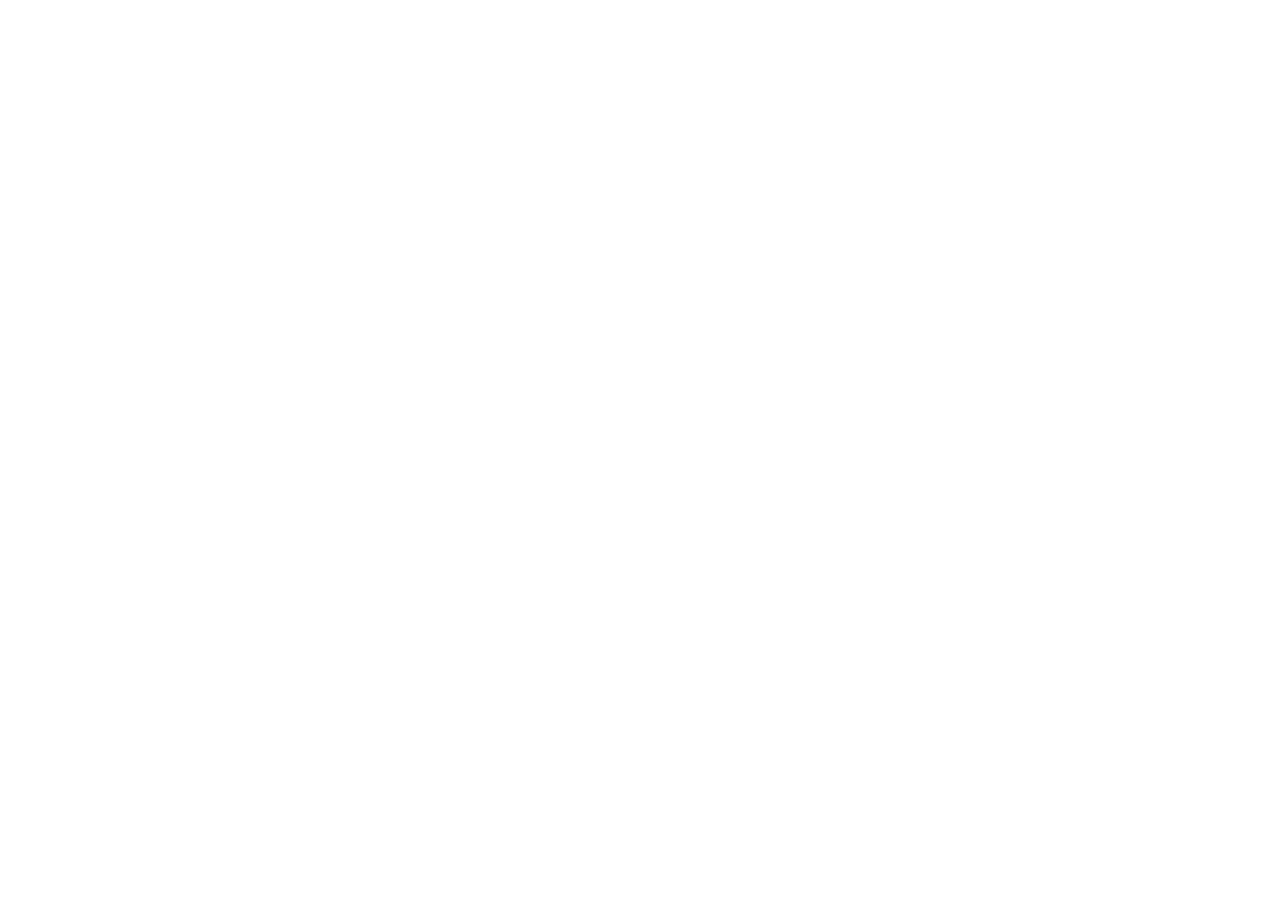
==== index.html @ a288cbb0 "first edition" ====
<!DOCTYPE html>
<html lang="en">
<head>
    <meta charset="UTF-8">
    <meta name="viewport" content="width=device-width, initial-scale=1.0">
    <meta http-equiv="X-UA-Compatible" content="ie=edge">
    <title>Document</title>

</head>

<body>
    <script type="text/javascript" src="assets/javascript/game.js"></script>
    
</body>

</html>
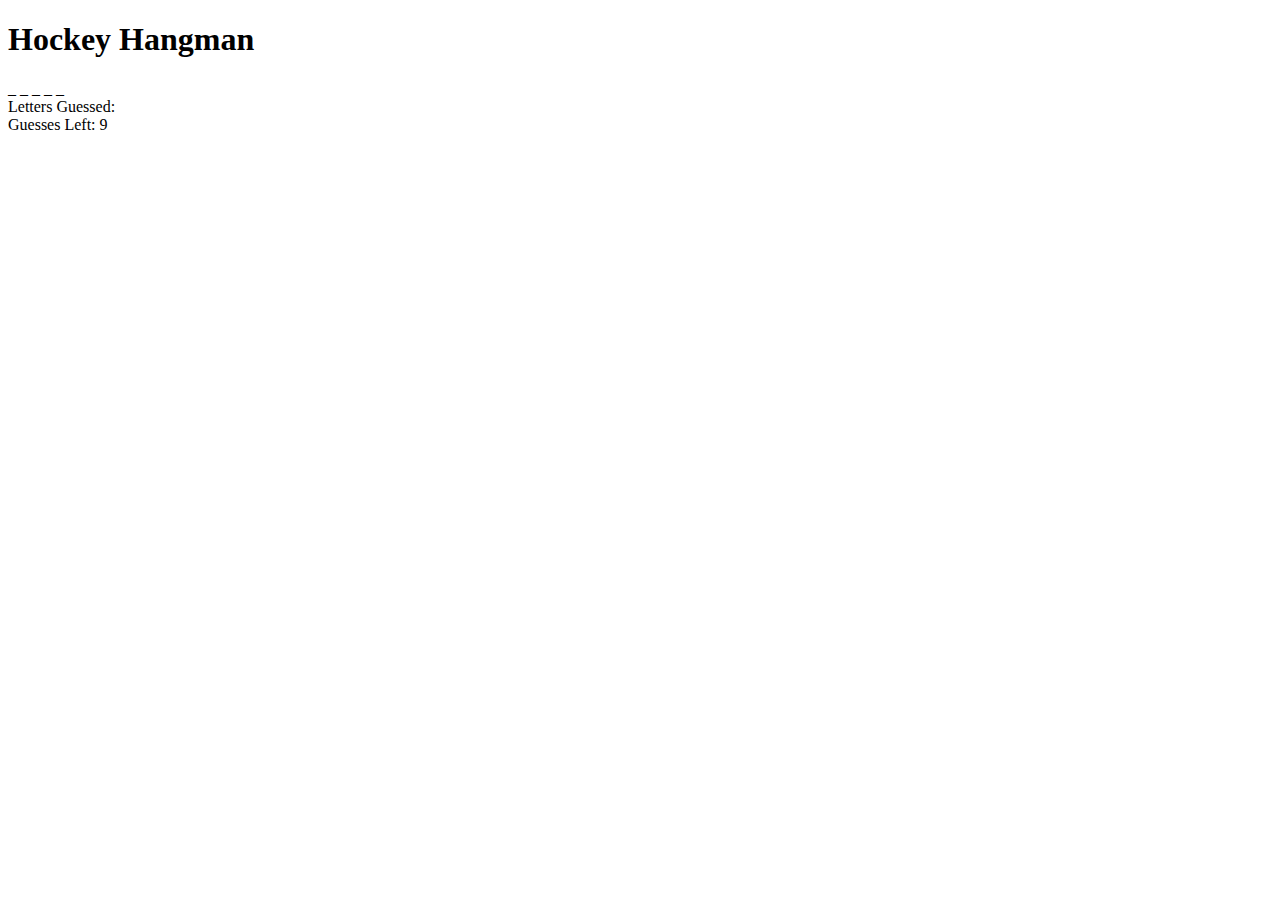
==== commit f2436699: "second commit" ====
--- a/index.html
+++ b/index.html
@@ -4,13 +4,20 @@
     <meta charset="UTF-8">
     <meta name="viewport" content="width=device-width, initial-scale=1.0">
     <meta http-equiv="X-UA-Compatible" content="ie=edge">
-    <title>Document</title>
+    <title>Hockey Hangman</title>
 
 </head>
 
 <body>
     <script type="text/javascript" src="assets/javascript/game.js"></script>
     
+    <h1>Hockey Hangman</h1>
+
+    <div id="answerarea">_ _ _ _ _</div>
+
+    <div>Letters Guessed: <span id="guessedLetters"></span></div>
+
+    <div>Guesses Left: <span id="guessesLeft">9</span></div>
 </body>
 
 </html>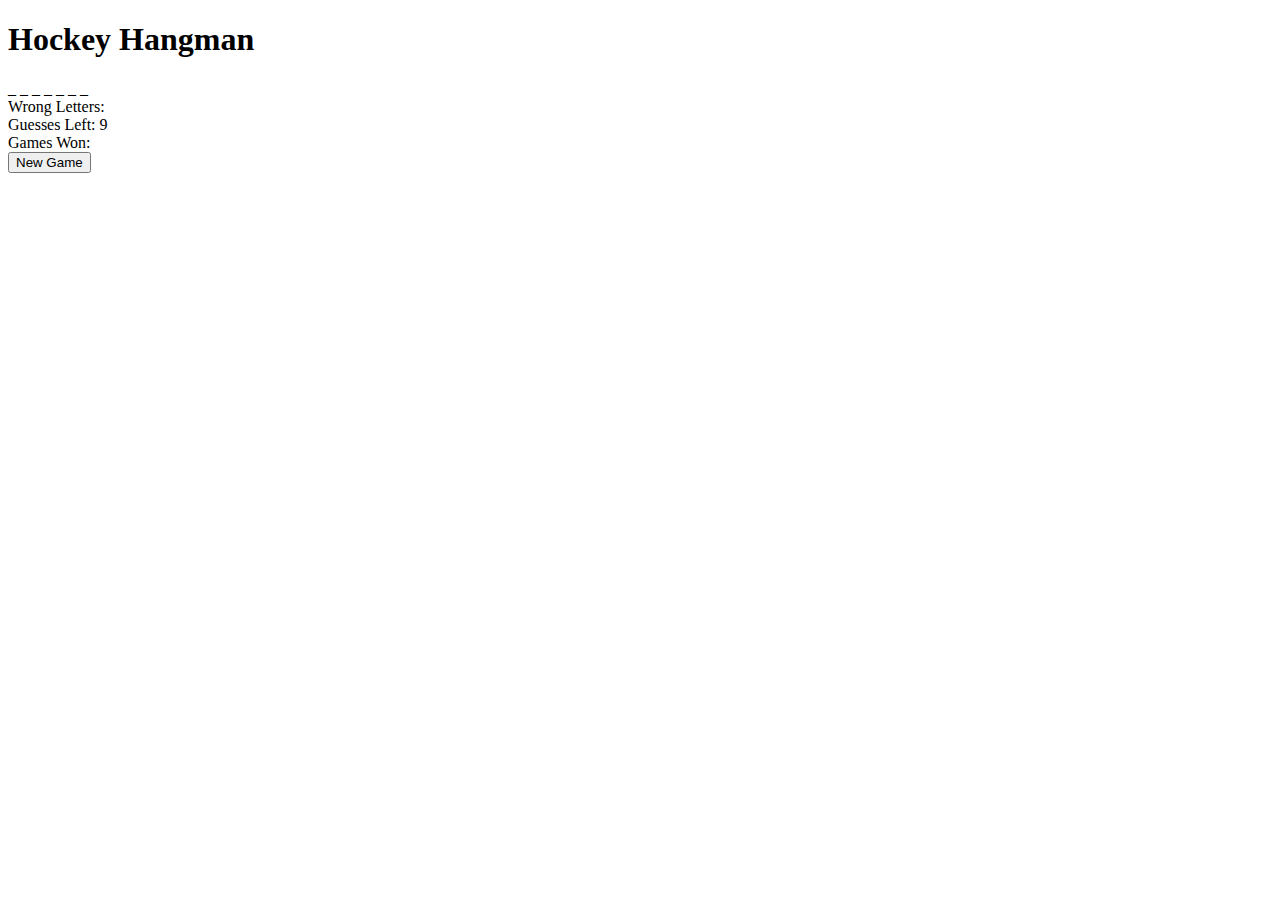
==== commit c3b3d9b0: "2nd attempt" ====
--- a/index.html
+++ b/index.html
@@ -6,18 +6,23 @@
     <meta http-equiv="X-UA-Compatible" content="ie=edge">
     <title>Hockey Hangman</title>
 
+    <script type="text/javascript" src="assets/javascript/game.js"></script>
 </head>
 
 <body>
-    <script type="text/javascript" src="assets/javascript/game.js"></script>
+    
     
     <h1>Hockey Hangman</h1>
 
-    <div id="answerarea">_ _ _ _ _</div>
+    <div id="answerarea"> _ _ _ _ _ _ _</div>
 
-    <div>Letters Guessed: <span id="guessedLetters"></span></div>
+    <div>Wrong Letters: <span id="wrongguess"></span></div>
 
-    <div>Guesses Left: <span id="guessesLeft">9</span></div>
+    <div>Guesses Left: <span id="guessesleft">9</span></div>
+
+    <div>Games Won: <span id="wins"></span></div>
+
+    <button id="newgame">New Game</button>
 </body>
 
 </html>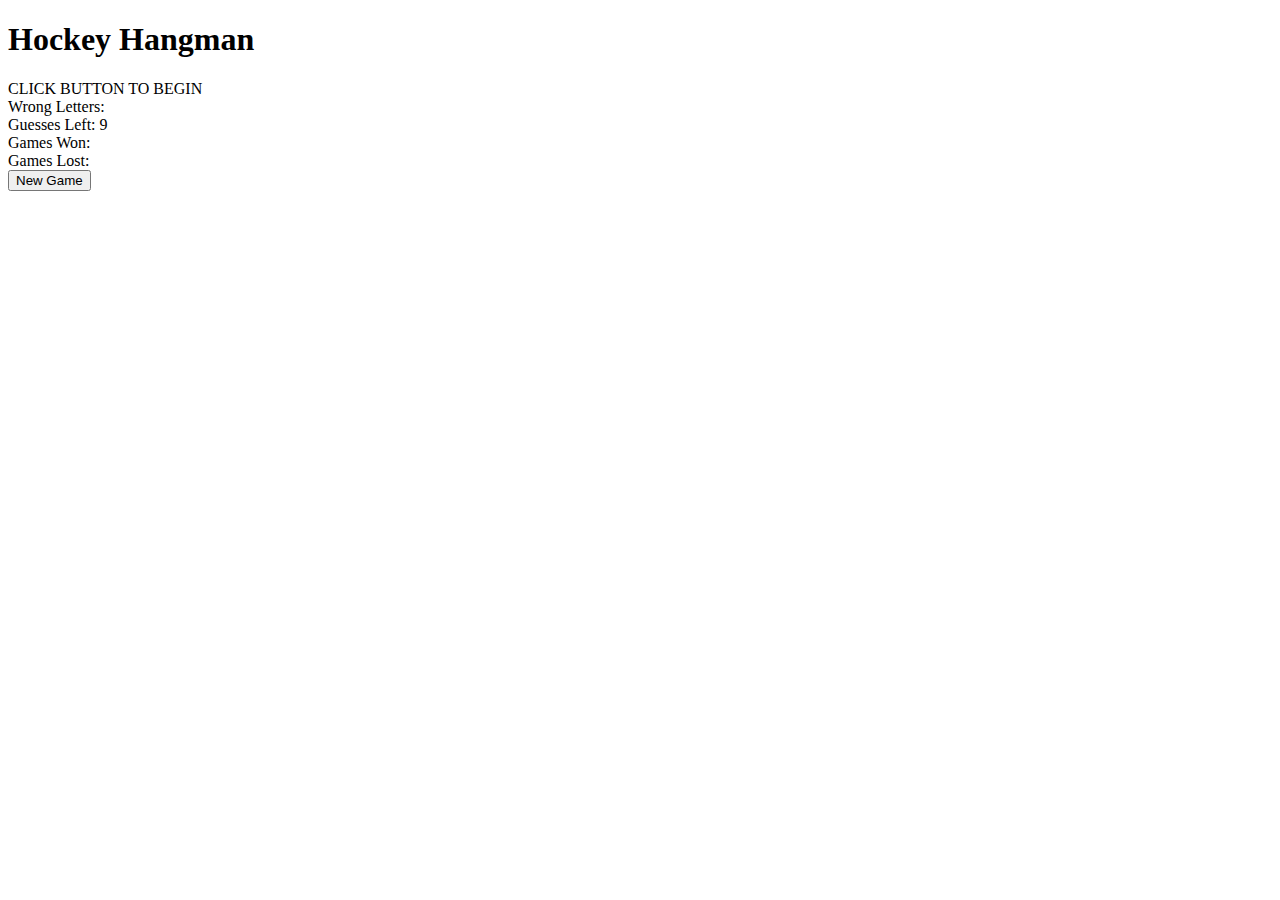
==== commit 19e9a87f: "finished" ====
--- a/index.html
+++ b/index.html
@@ -14,7 +14,7 @@
     
     <h1>Hockey Hangman</h1>
 
-    <div id="answerarea"> _ _ _ _ _ _ _</div>
+    <div id="answerarea"> CLICK BUTTON TO BEGIN</div>
 
     <div>Wrong Letters: <span id="wrongguess"></span></div>
 
@@ -22,6 +22,8 @@
 
     <div>Games Won: <span id="wins"></span></div>
 
+    <div>Games Lost:<span id="losses"></span></div>
+
     <button id="newgame">New Game</button>
 </body>
 
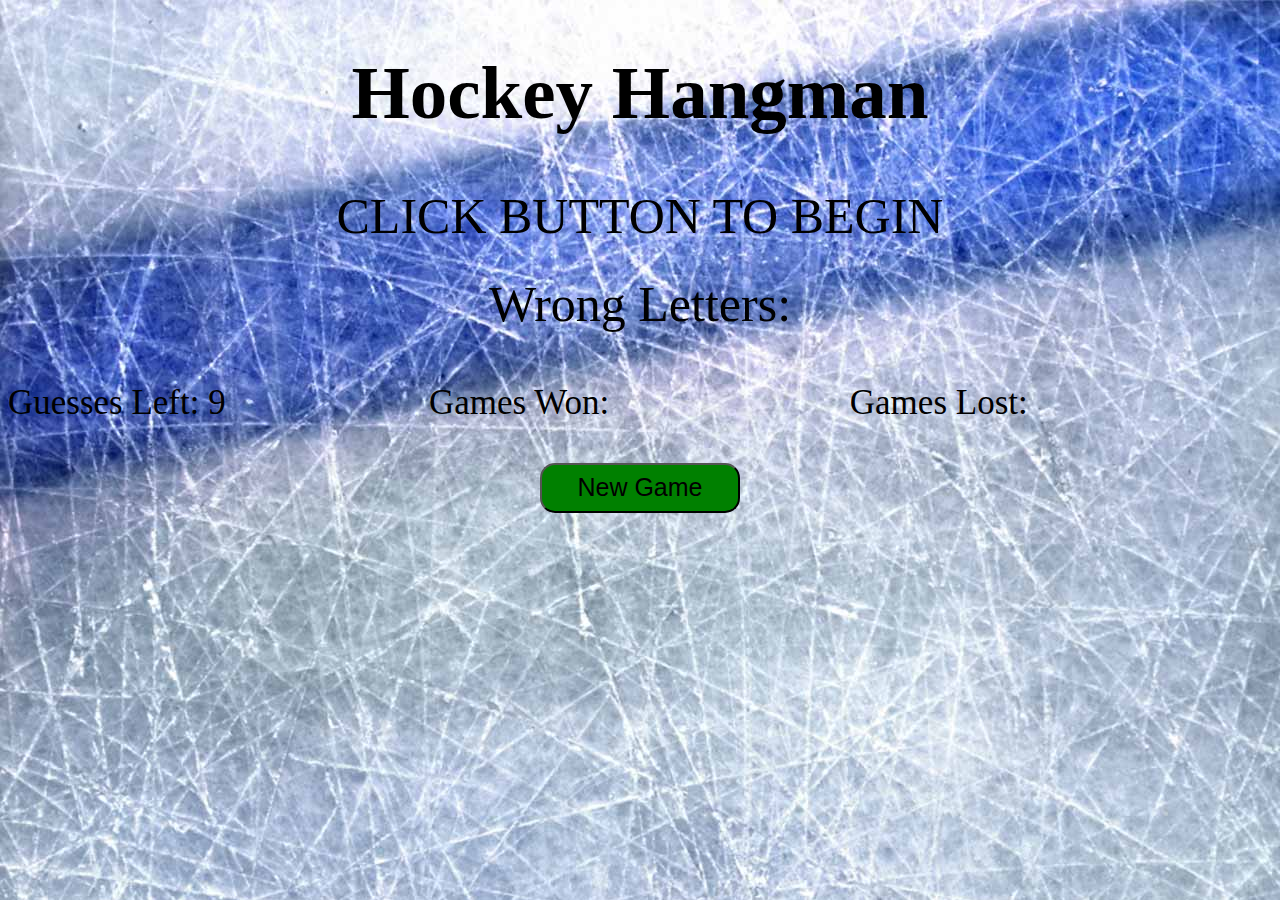
==== commit 71ab6591: "finished" ====
--- a/index.html
+++ b/index.html
@@ -5,6 +5,8 @@
     <meta name="viewport" content="width=device-width, initial-scale=1.0">
     <meta http-equiv="X-UA-Compatible" content="ie=edge">
     <title>Hockey Hangman</title>
+
+    <link rel="stylesheet" type="text/css" href="assets/css/style.css">
 
     <script type="text/javascript" src="assets/javascript/game.js"></script>
 </head>
@@ -16,15 +18,15 @@
 
     <div id="answerarea"> CLICK BUTTON TO BEGIN</div>
 
-    <div>Wrong Letters: <span id="wrongguess"></span></div>
+    <div id="wrongletters" >Wrong Letters: <div id="wrongguess"></div></div>
 
-    <div>Guesses Left: <span id="guessesleft">9</span></div>
+    <div id="guesses" >Guesses Left: <span id="guessesleft">9</span></div>
 
-    <div>Games Won: <span id="wins"></span></div>
+    <div id="gameswon" >Games Won: <span id="wins"></span></div>
 
-    <div>Games Lost:<span id="losses"></span></div>
+    <div id="gameslost" >Games Lost:<span id="losses"></span></div>
 
-    <button id="newgame">New Game</button>
+    <div id="newgamebutton" ><button id="newgame">New Game</button></div>
 </body>
 
 </html>--- a/assets/css/style.css
+++ b/assets/css/style.css
@@ -0,0 +1,62 @@
+body {
+    background-image: url("../images/background.jpeg");
+}
+
+h1 {
+    font-size: 75px;
+    width: 100%;
+    text-align: center;
+}
+#answerarea {
+    margin-left: auto;
+    margin-right: auto;
+    width: 100%;
+    text-align: center;
+    font-size: 50px;
+}
+
+#wrongletters {
+    margin-left: auto;
+    margin-right: auto;
+    width: 100%;
+    text-align: center;
+    font-size: 50px;
+    margin-bottom: 50px;
+    margin-top: 30px;
+}
+
+#guesses {
+    width: 33.3%;
+    float: left;
+    font-size: 35px;
+}
+
+#gameswon {
+    width: 33.3%;
+    float: left;
+    font-size: 35px;
+    
+}
+
+#gameslost {
+    width: 33.3%;
+    float: left;
+    font-size: 35px;
+}
+
+#newgamebutton {
+    width: 100%;
+    text-align: center;
+    margin-top: 40px;
+}
+
+button {
+    height: 50px;
+    width: 200px;
+    font-size: 25px;
+    margin-top: 40px;
+    border-radius: 15px;
+    background-color: green;
+
+}
+
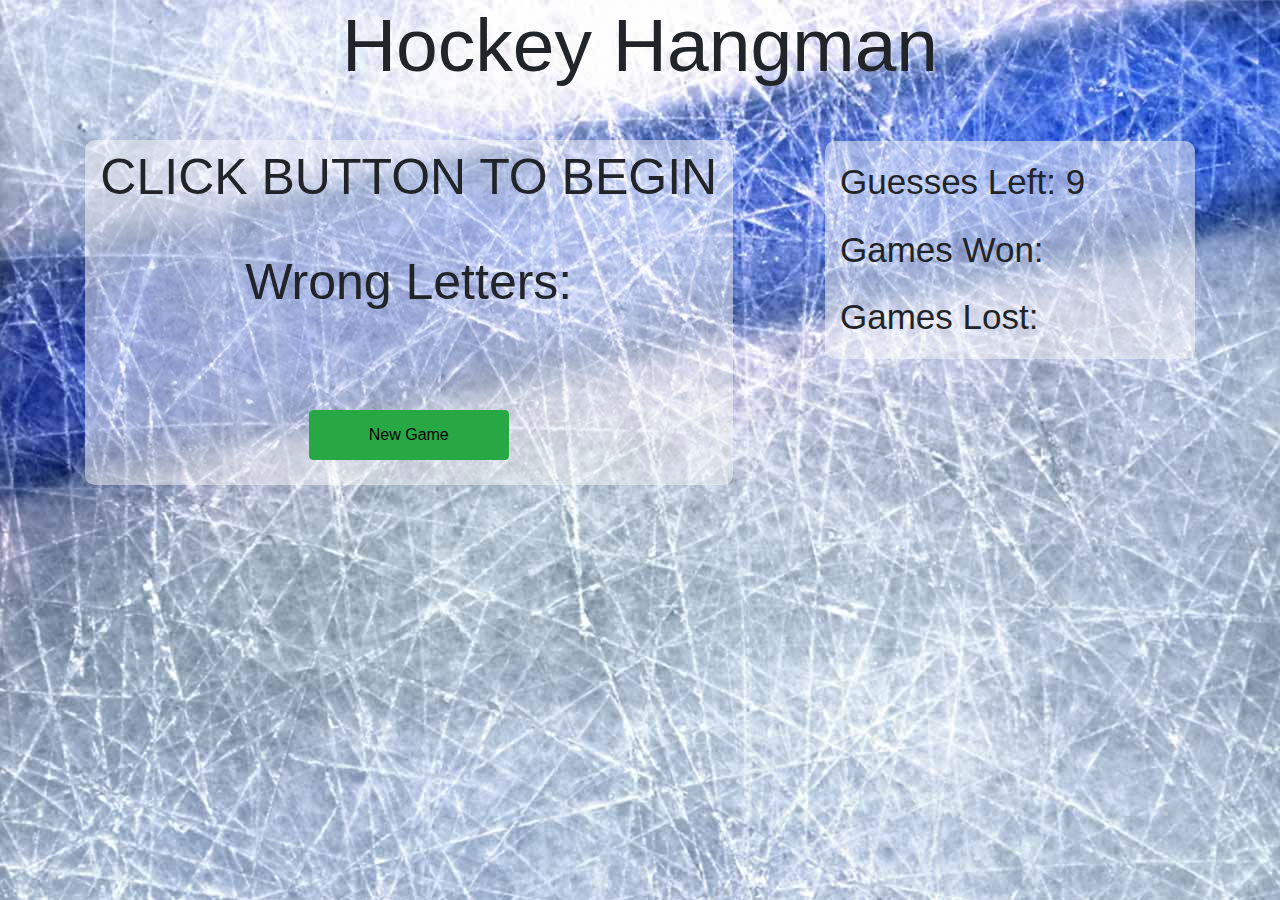
==== commit 2670fa36: "minor changes" ====
--- a/index.html
+++ b/index.html
@@ -1,10 +1,14 @@
 <!DOCTYPE html>
 <html lang="en">
+
 <head>
     <meta charset="UTF-8">
     <meta name="viewport" content="width=device-width, initial-scale=1.0">
     <meta http-equiv="X-UA-Compatible" content="ie=edge">
     <title>Hockey Hangman</title>
+
+    <link rel="stylesheet" href="https://maxcdn.bootstrapcdn.com/bootstrap/4.0.0/css/bootstrap.min.css" integrity="sha384-Gn5384xqQ1aoWXA+058RXPxPg6fy4IWvTNh0E263XmFcJlSAwiGgFAW/dAiS6JXm"
+        crossorigin="anonymous">
 
     <link rel="stylesheet" type="text/css" href="assets/css/style.css">
 
@@ -12,21 +16,48 @@
 </head>
 
 <body>
-    
-    
+
+
     <h1>Hockey Hangman</h1>
 
-    <div id="answerarea"> CLICK BUTTON TO BEGIN</div>
+    <div class="container">
 
-    <div id="wrongletters" >Wrong Letters: <div id="wrongguess"></div></div>
+        <div class="col-md-7" id="leftBar">
+            <div id="answerarea"> CLICK BUTTON TO BEGIN</div>
 
-    <div id="guesses" >Guesses Left: <span id="guessesleft">9</span></div>
+            <div id="wrongletters">Wrong Letters:
+                <div id="wrongguess"></div>
+            </div>
 
-    <div id="gameswon" >Games Won: <span id="wins"></span></div>
+            <div id="newgamebutton">
+                <button class="btn btn-success" id="newgame">New Game</button>
+            </div>
 
-    <div id="gameslost" >Games Lost:<span id="losses"></span></div>
+        </div>
 
-    <div id="newgamebutton" ><button id="newgame">New Game</button></div>
+        <div class="col-md-1"></div>
+
+        <div class="col-md-4" id="rightBar">
+
+            <div id="guesses">Guesses Left:
+                <span id="guessesleft">9</span>
+            </div>
+
+            <div id="gameswon">Games Won:
+                <span id="wins"></span>
+            </div>
+
+            <br>
+
+            <div id="gameslost">Games Lost:
+                <span id="losses"></span>
+            </div>
+
+
+
+
+        </div>
+    </div>
 </body>
 
 </html>--- a/assets/css/style.css
+++ b/assets/css/style.css
@@ -6,6 +6,7 @@
     font-size: 75px;
     width: 100%;
     text-align: center;
+    margin-bottom: 50px;
 }
 #answerarea {
     margin-left: auto;
@@ -26,20 +27,24 @@
 }
 
 #guesses {
-    width: 33.3%;
+    width: 100%;
+    margin-top: 15px;
     float: left;
     font-size: 35px;
 }
 
 #gameswon {
-    width: 33.3%;
+    width: 100%;
+    margin-top: 15px;
+    margin-bottom: 15px;
     float: left;
     font-size: 35px;
     
 }
 
 #gameslost {
-    width: 33.3%;
+    width: 100%;
+    margin-bottom: 15px;
     float: left;
     font-size: 35px;
 }
@@ -50,6 +55,10 @@
     margin-top: 40px;
 }
 
+#newgame {
+    color: black;
+}
+
 button {
     height: 50px;
     width: 200px;
@@ -57,6 +66,28 @@
     margin-top: 40px;
     border-radius: 15px;
     background-color: green;
+    margin-bottom: 25px;
 
 }
 
+#leftBar {
+    background: rgb(249, 249, 250, .5);
+    border-radius: 10px;
+    float: left;
+    
+    margin-bottom: 25px;
+    
+    
+}
+
+#rightBar {
+    
+    background: rgb(249, 249, 250, .5);
+    border-radius: 10px;
+    float: right;
+    
+    margin-bottom: 20px;
+   
+    
+}
+
